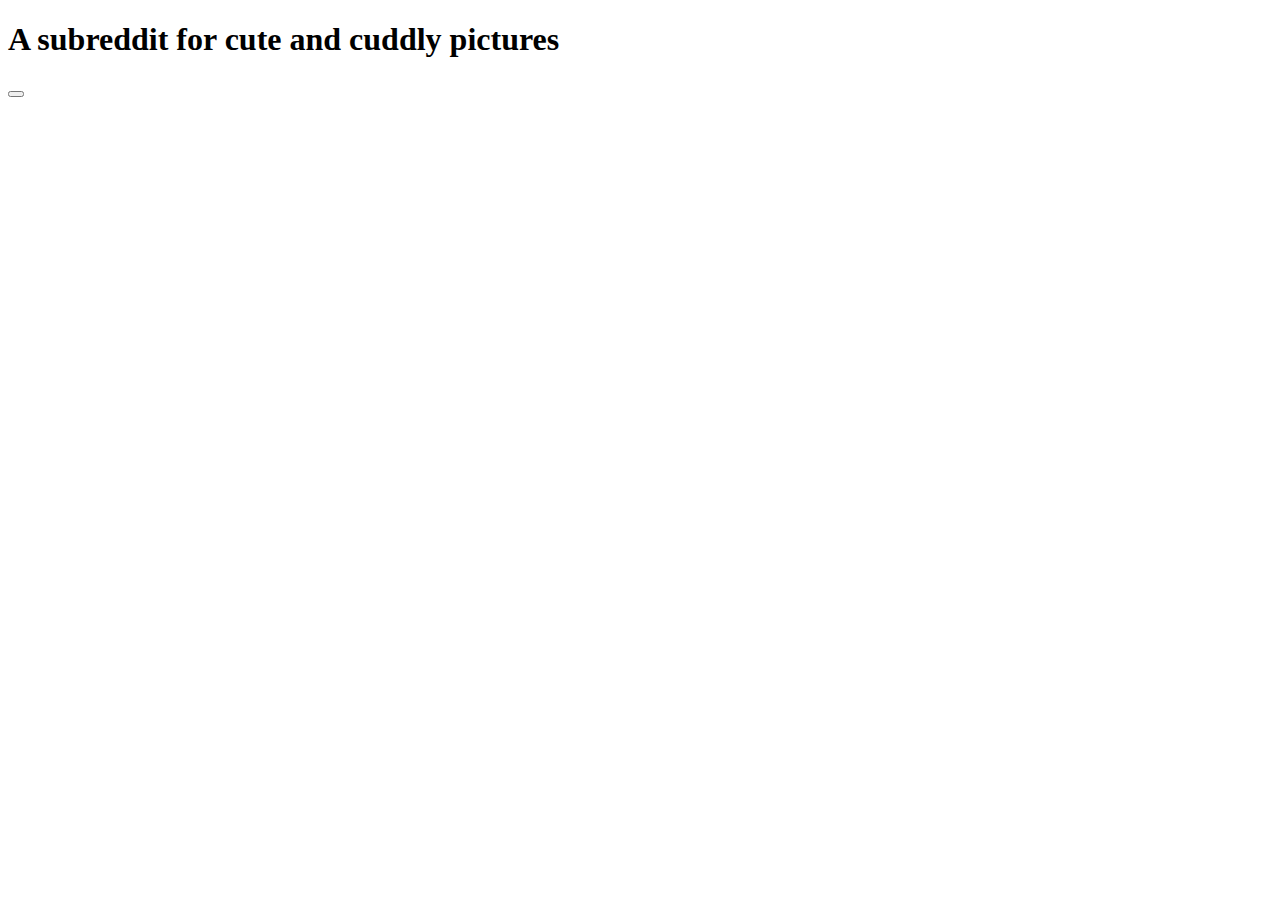
==== rAww/src/index.html @ c0b7d6cf "initial commit - fetched json data using fetch in app.js" ====
<!DOCTYPE html>
<html lang="en">
  <head>
    <meta charset="UTF-8" />
    <meta http-equiv="X-UA-Compatible" content="IE=edge" />
    <meta name="viewport" content="width=device-width, initial-scale=1.0" />
    <title>r/Aww</title>
  </head>
  <body>
    <h1>A subreddit for cute and cuddly pictures</h1>
    <main>
      <div class="container"></div>
      <button class="load-more"></button>
      <script src="app.js"></script>
    </main>
    <script src=".app.js"></script>
  </body>
</html>
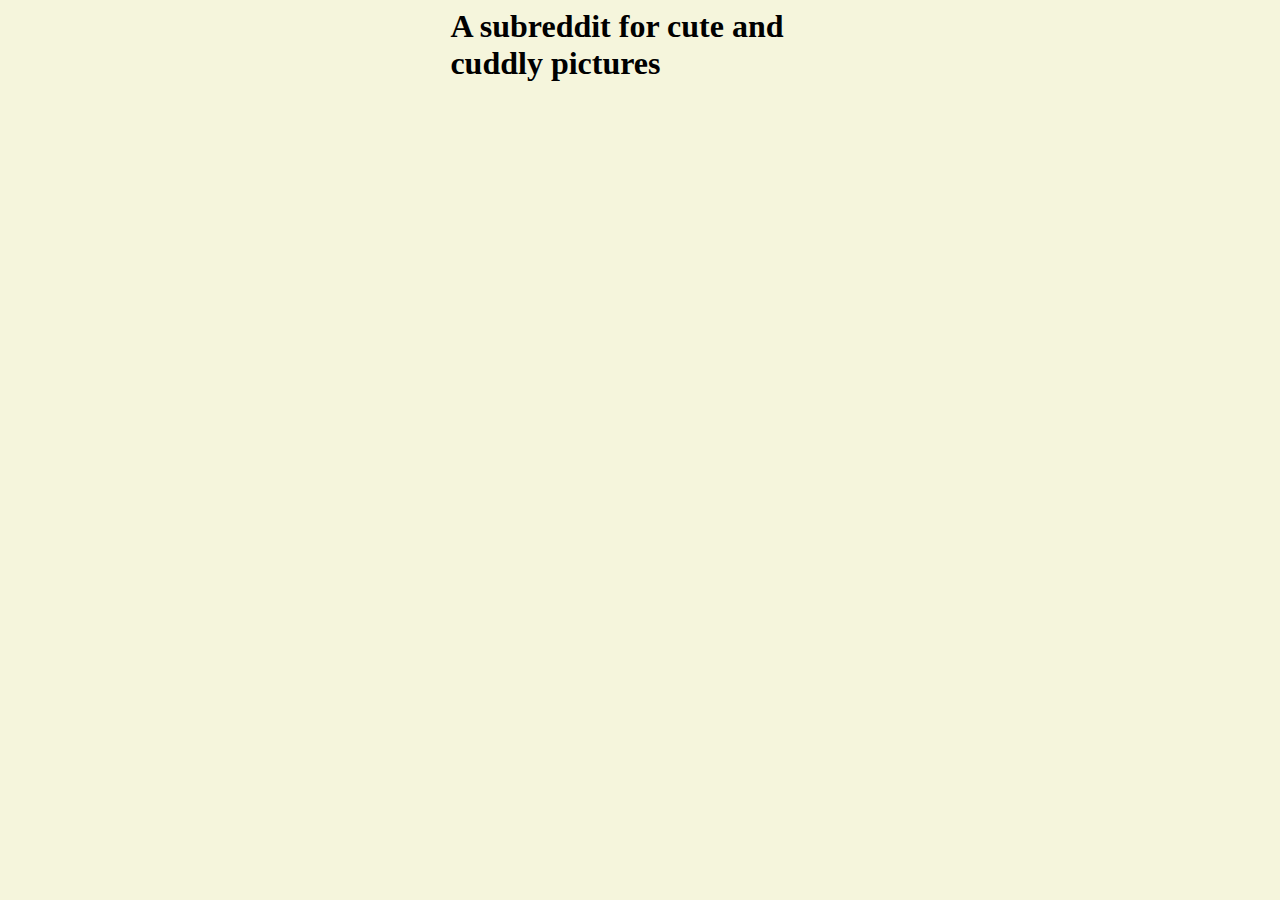
==== commit fd19719f: "add an initial layout of the website" ====
--- a/rAww/src/index.html
+++ b/rAww/src/index.html
@@ -4,15 +4,14 @@
     <meta charset="UTF-8" />
     <meta http-equiv="X-UA-Compatible" content="IE=edge" />
     <meta name="viewport" content="width=device-width, initial-scale=1.0" />
+    <link rel="stylesheet" href="style.css" />
     <title>r/Aww</title>
   </head>
   <body>
     <h1>A subreddit for cute and cuddly pictures</h1>
     <main>
       <div class="container"></div>
-      <button class="load-more"></button>
       <script src="app.js"></script>
     </main>
-    <script src=".app.js"></script>
   </body>
 </html>
--- a/rAww/src/style.css
+++ b/rAww/src/style.css
@@ -0,0 +1,31 @@
+h1 {
+  width: 30%;
+  margin: auto;
+}
+
+body {
+  background-color: beige;
+}
+
+.redditListContainer {
+  padding-top: 3rem;
+  padding-left: 1rem;
+  padding-right: 1rem;
+  width: 60%;
+  margin: auto;
+}
+
+.redditListItem {
+  width: 100%;
+  margin: auto;
+  padding: 1rem;
+  border: 1px solid black;
+  border-radius: 0.5rem;
+  background-color: bisque;
+  margin-bottom: 1rem;
+}
+
+.redditListItemTitle {
+  font-size: 1rem;
+  font-weight: bold;
+}
